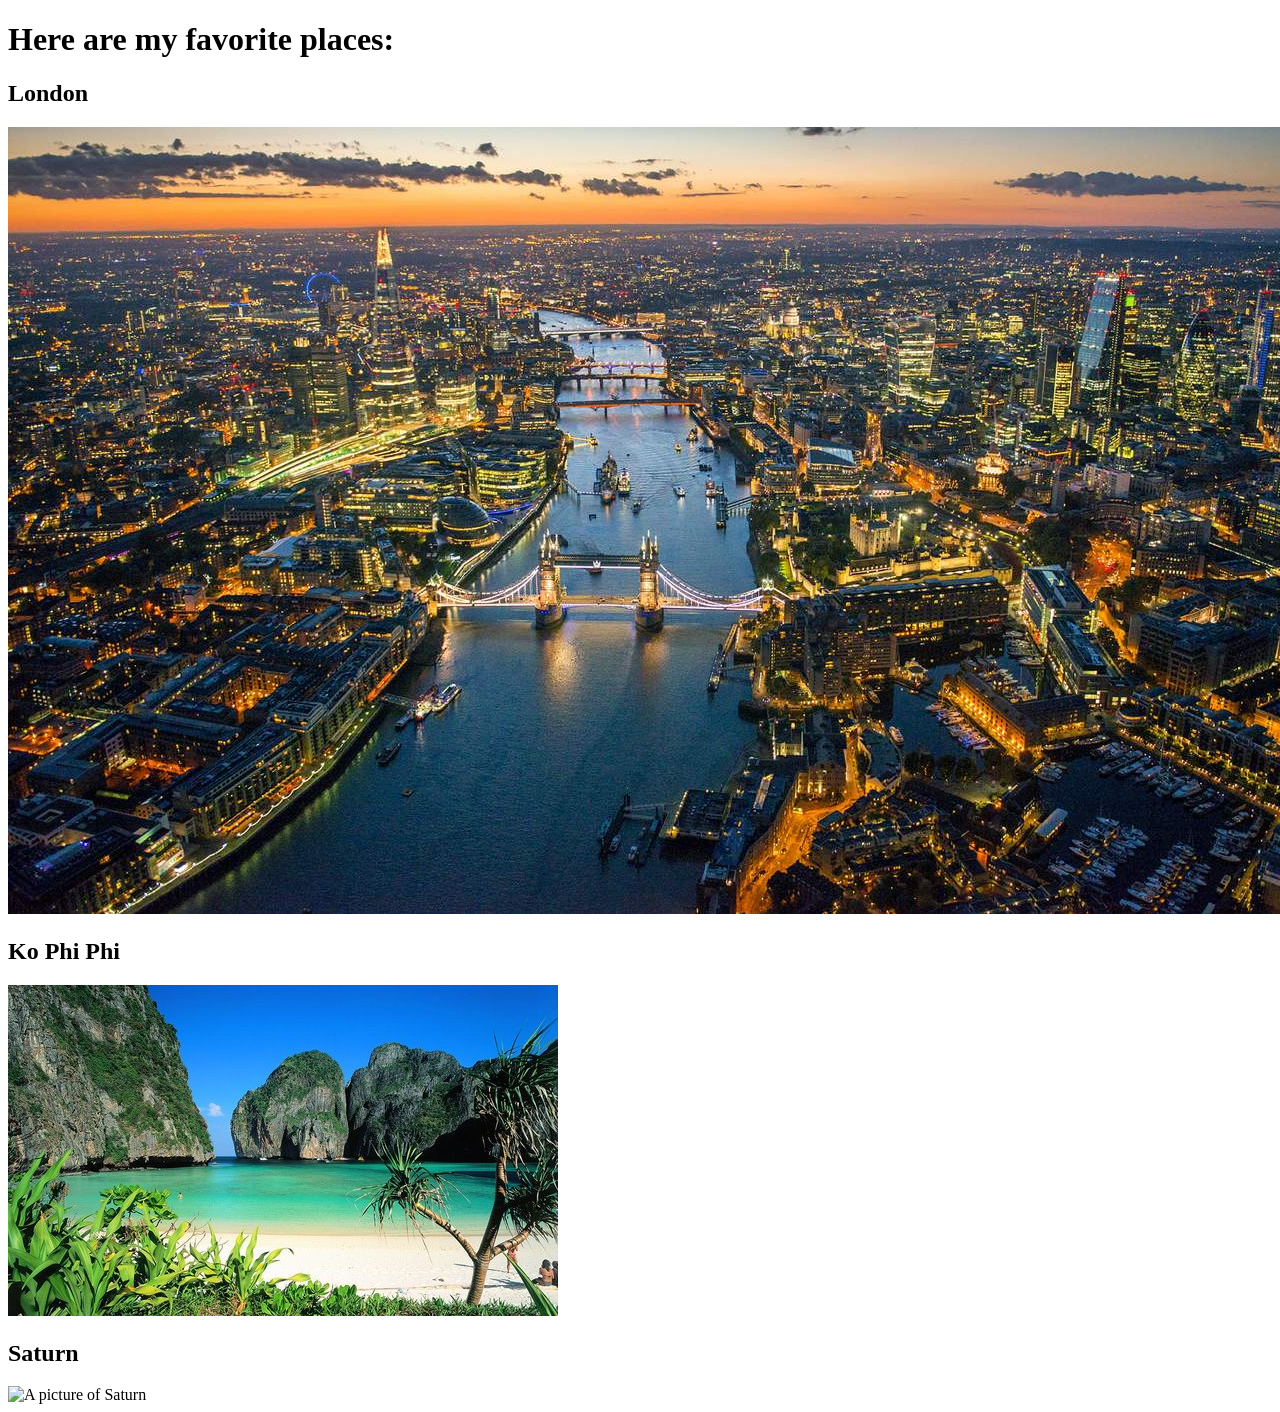
==== favorite-places.html @ bff9c94e "Initial commit of web page about favorite places" ====
<!DOCTYPE html>
<html>
  <head>

    <title>favorite places</title>
  </head>
  <body>
    <h1>Here are my favorite places:</h1>
    <h2>London</h2><img src="img/london.jpg" alt="a picture of london">
    <h2>Ko Phi Phi</h2><img src="img/thailand.jpg" alt="a picture of a beach in Thailand">
    <h2>Saturn</h2><img src="img/saturn.jpg" alt="A picture of Saturn">



  </body>
</html>
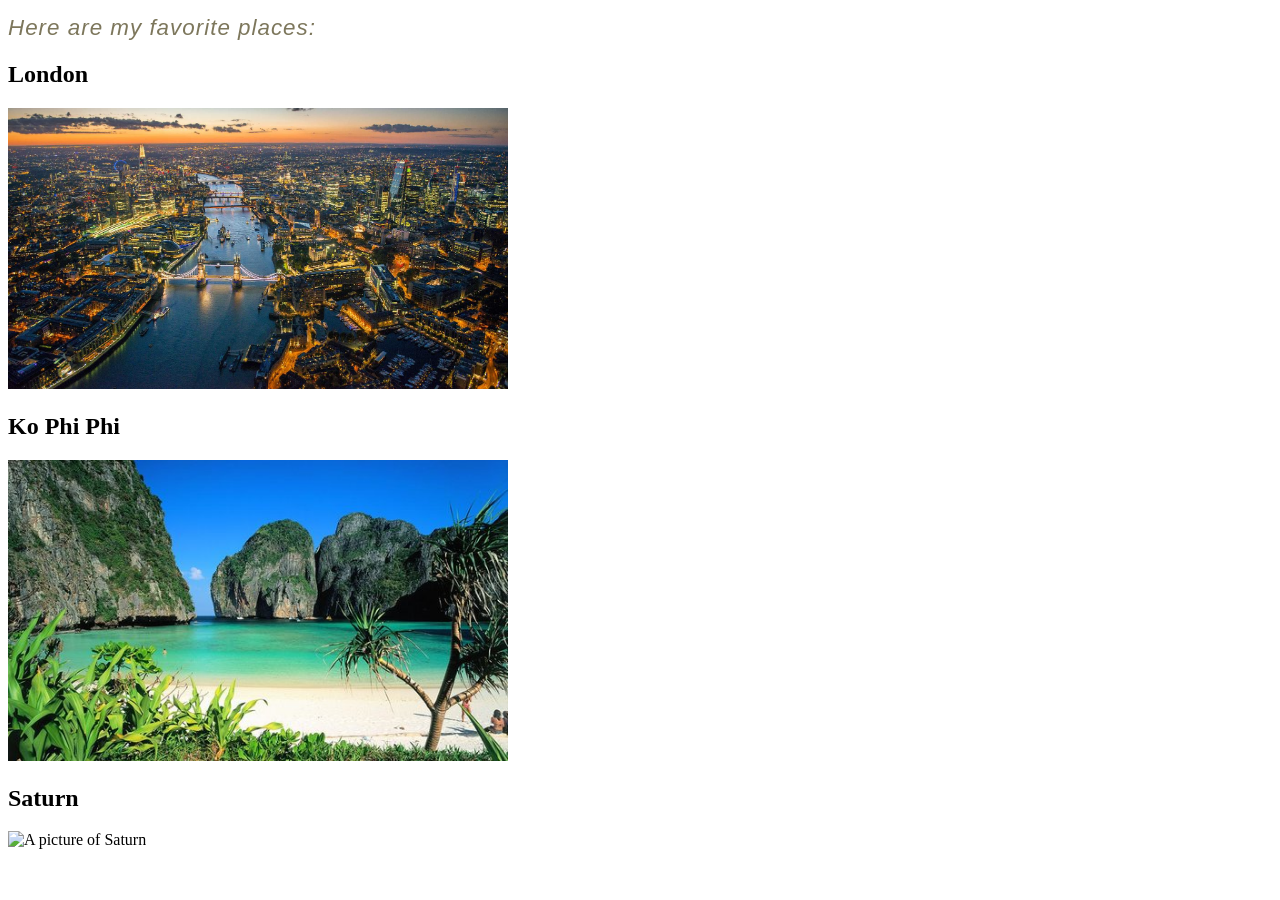
==== commit 6dfbbafc: "create and link newnew.css" ====
--- a/favorite-places.html
+++ b/favorite-places.html
@@ -1,16 +1,16 @@
 <!DOCTYPE html>
 <html>
   <head>
-
+    <link href="css/newnew.css" rel="stylesheet" type="text/css">
     <title>favorite places</title>
   </head>
   <body>
     <h1>Here are my favorite places:</h1>
-    <h2>London</h2><img src="img/london.jpg" alt="a picture of london">
-    <h2>Ko Phi Phi</h2><img src="img/thailand.jpg" alt="a picture of a beach in Thailand">
-    <h2>Saturn</h2><img src="img/saturn.jpg" alt="A picture of Saturn">
-
-
-
+    <h2>London</h2>
+    <img src="img/london.jpg" alt="a picture of london">
+    <h2>Ko Phi Phi</h2>
+    <img src="img/thailand.jpg" alt="a picture of a beach in Thailand">
+    <h2>Saturn</h2>
+    <img src="img/saturn.jpg" alt="A picture of Saturn">
   </body>
 </html>
--- a/css/newnew.css
+++ b/css/newnew.css
@@ -0,0 +1,18 @@
+html {
+	margin: 0;
+	padding: 0;
+	}
+
+img {
+	width: 500px
+	}
+
+p {
+	margin-top: 0;
+	text-align: justify;
+	}
+h1 {
+	font: italic normal 1.4em georgia, sans-serif;
+	letter-spacing: 1px;
+	color: #7D775C;
+	}
